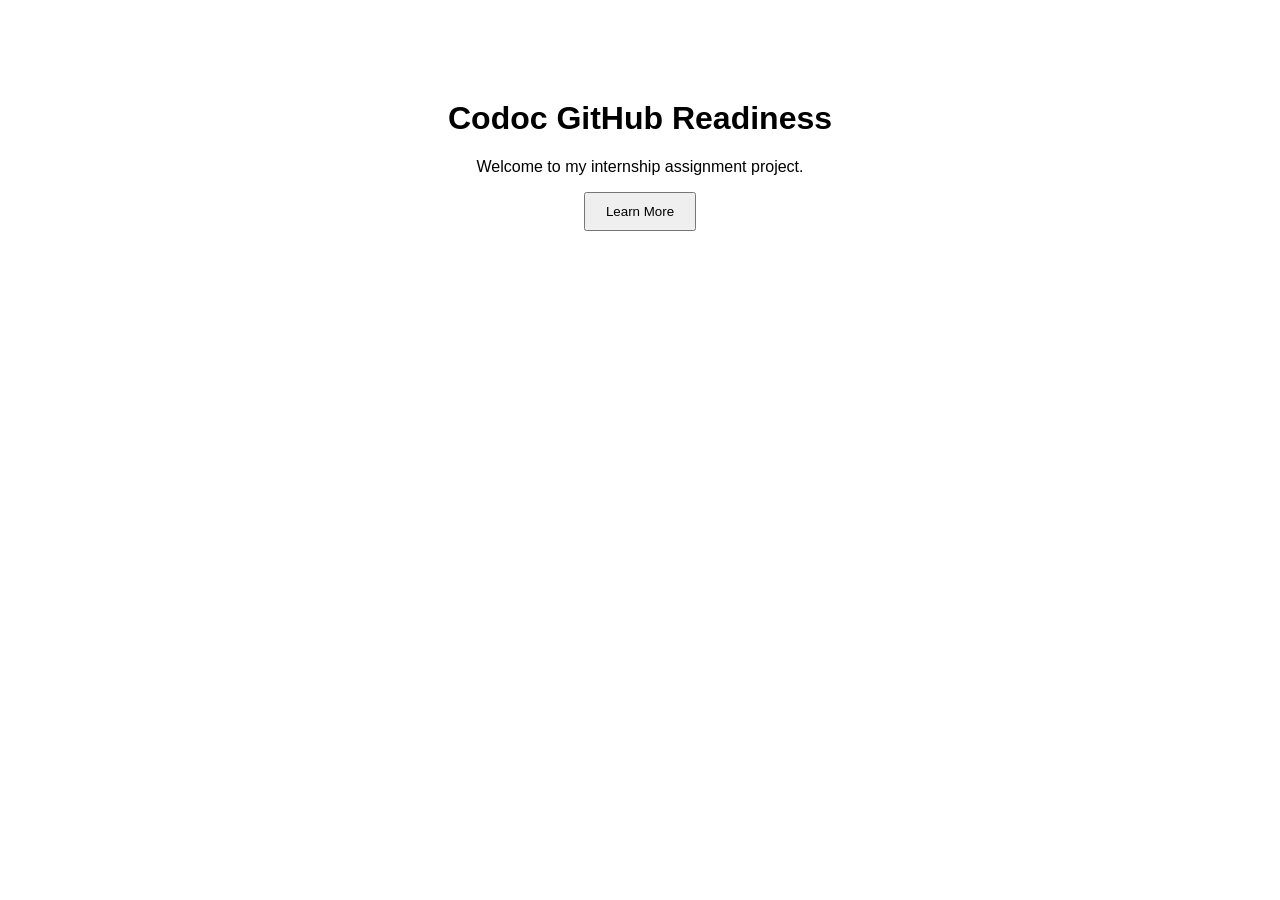
==== codoc-github-readiness/index.html @ 82e15df4 "establish github repository" ====
<!DOCTYPE html>
<html lang="en">
<head>
<meta charset="UTF-8">
<meta name="viewport" content="width=device-width, initial-scale=1.0">
<title>Codoc Assignment</title>
<link rel="stylesheet" href="style.css">
</head>
<body>

<h1>Codoc GitHub Readiness</h1>

<p>Welcome to my internship assignment project.</p>

<button>Learn More</button>

<script src="script.js"></script>

</body>
</html>
---- codoc-github-readiness/style.css ----
body{
font-family:Arial;
text-align:center;
margin-top:100px;
}

button{
padding:10px 20px;
cursor:pointer;
}
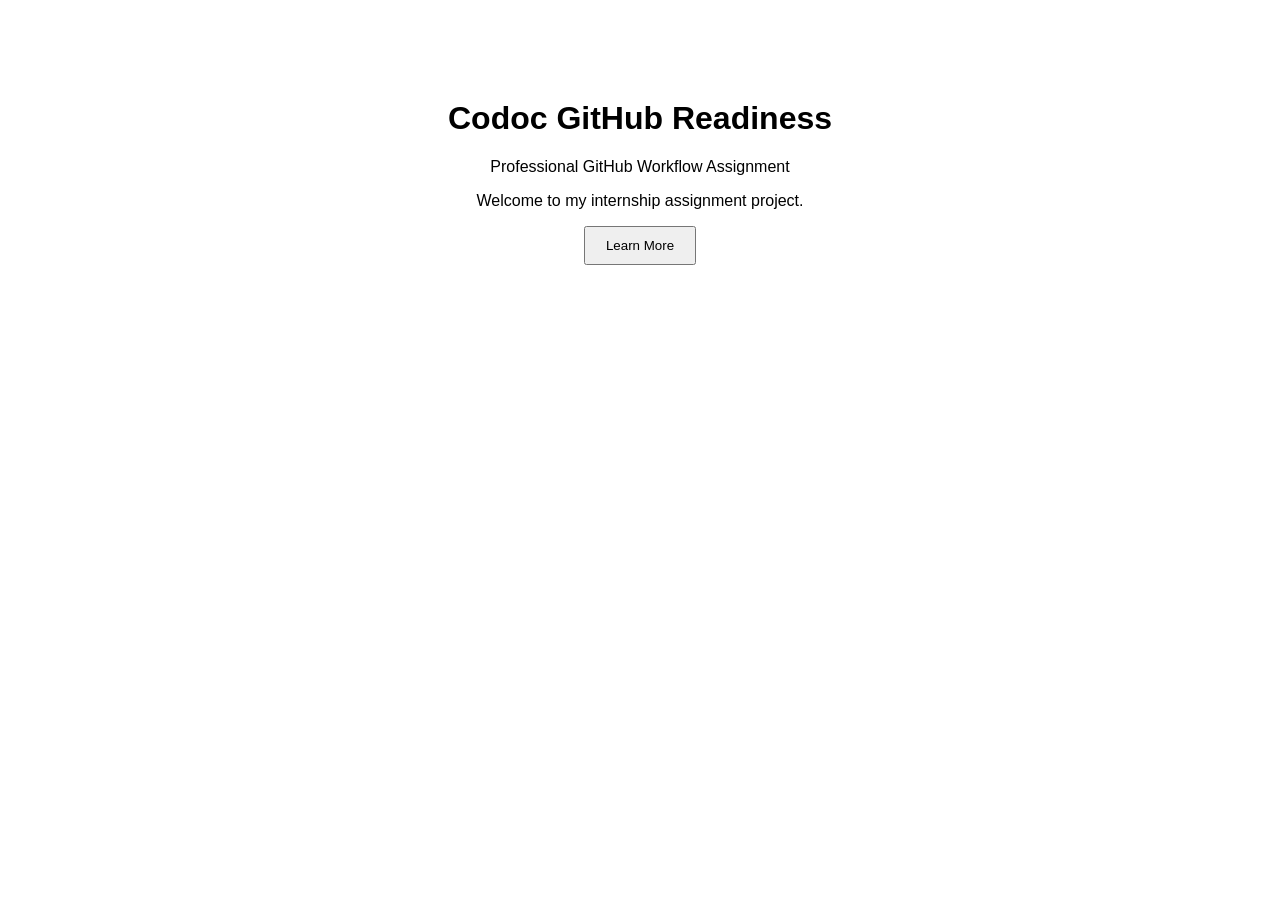
==== commit bbff9024: "feat: add project header" ====
--- a/codoc-github-readiness/index.html
+++ b/codoc-github-readiness/index.html
@@ -8,7 +8,10 @@
 </head>
 <body>
 
-<h1>Codoc GitHub Readiness</h1>
+<header>
+    <h1>Codoc GitHub Readiness</h1>
+    <p>Professional GitHub Workflow Assignment</p>
+</header>
 
 <p>Welcome to my internship assignment project.</p>
 
